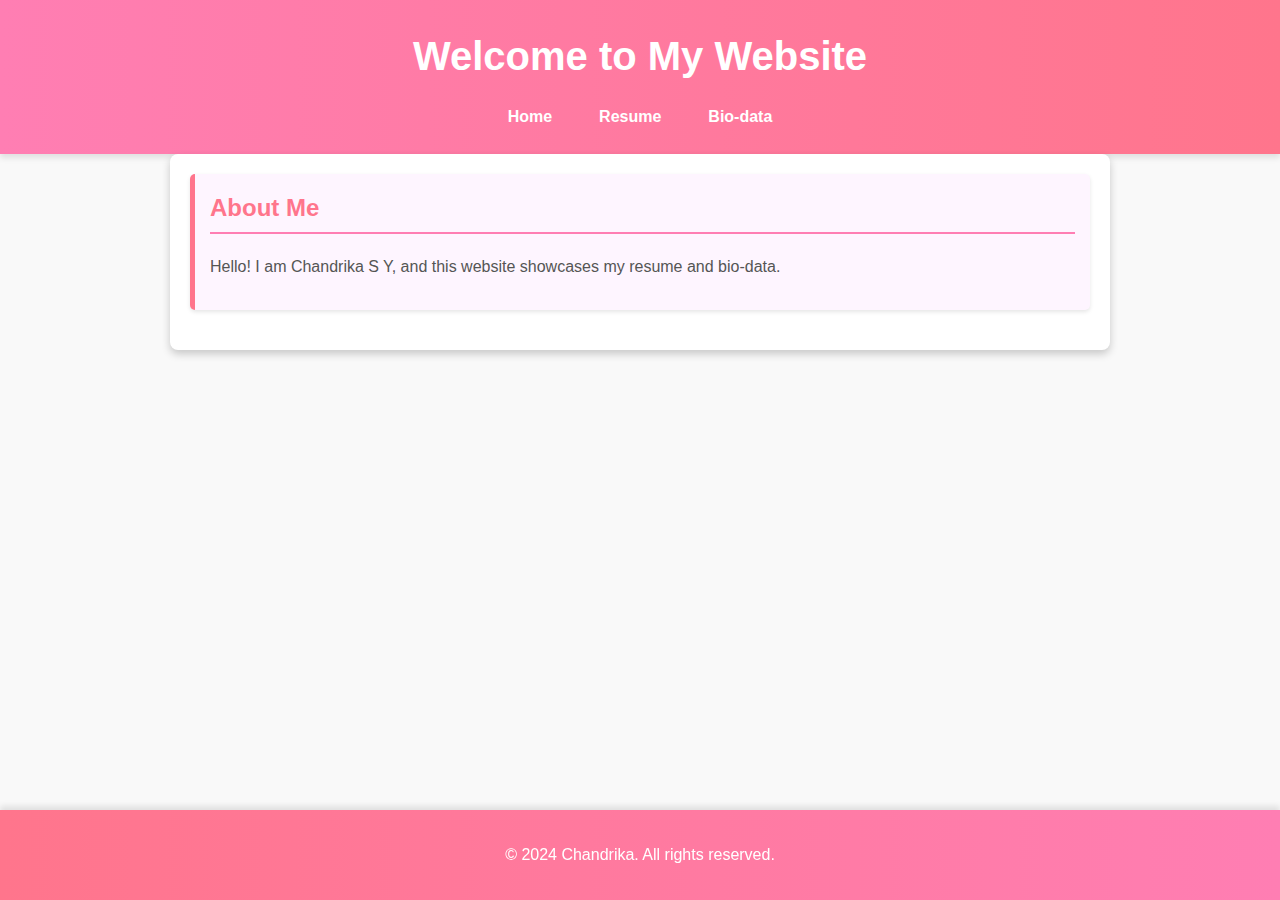
==== index.html @ 08eecf67 "Add files via upload" ====
<!DOCTYPE html>
<html lang="en">
<head>
    <meta charset="UTF-8">
    <meta name="viewport" content="width=device-width, initial-scale=1.0">
    <title>My Personal Website</title>
    <link rel="stylesheet" href="style.css">
</head>
<body>
    <header>
        <h1>Welcome to My Website</h1>
        <nav>
            <ul>
                <li><a href="index.html">Home</a></li>
                <li><a href="resume.html">Resume</a></li>
                <li><a href="biodata.html">Bio-data</a></li>
            </ul>
        </nav>
    </header>
    <main>
        <section>
            <h2>About Me</h2>
            <p>Hello! I am Chandrika S Y, and this website showcases my resume and bio-data.</p>
        </section>
    </main>
    <footer>
        <p>© 2024 Chandrika. All rights reserved.</p>
    </footer>
</body>
</html>
---- style.css ----
/* General Styling */
body {
    font-family: 'Arial', sans-serif;
    margin: 0;
    padding: 0;
    line-height: 1.6;
    background-color: #f9f9f9;
    color: #333;
}

/* Header Styling */
header {
    background: linear-gradient(90deg, #ff7eb3, #ff758c);
    color: #fff;
    padding: 1.5rem 0;
    text-align: center;
    box-shadow: 0 4px 6px rgba(0, 0, 0, 0.1);
}

header h1 {
    font-size: 2.5rem;
    margin: 0;
}

header ul {
    list-style: none;
    padding: 0;
    margin: 1rem 0 0 0;
    display: flex;
    justify-content: center;
    gap: 15px;
}

header ul li {
    display: inline;
}

header ul li a {
    color: #fff;
    text-decoration: none;
    padding: 0.5rem 1rem;
    border-radius: 5px;
    font-weight: bold;
    transition: background-color 0.3s ease, transform 0.2s ease;
}

header ul li a:hover {
    background-color: #fbc2eb;
    transform: scale(1.1);
}

/* Main Content Styling */
main {
    padding: 20px;
    max-width: 900px;
    margin: auto;
    background-color: #ffffff;
    box-shadow: 0 4px 8px rgba(0, 0, 0, 0.2);
    border-radius: 8px;
}

main h2 {
    color: #ff758c;
    border-bottom: 2px solid #ff7eb3;
    padding-bottom: 5px;
}

main p, main ul {
    color: #555;
}

main ul li {
    margin-bottom: 10px;
}

/* Footer Styling */
footer {
    text-align: center;
    padding: 1rem 0;
    background: linear-gradient(90deg, #ff758c, #ff7eb3);
    color: #fff;
    position: fixed;
    bottom: 0;
    width: 100%;
    box-shadow: 0 -4px 6px rgba(0, 0, 0, 0.1);
}

/* Section Styling */
section {
    margin-bottom: 20px;
    padding: 15px;
    background: #fef5ff;
    border-left: 5px solid #ff758c;
    border-radius: 5px;
    box-shadow: 0 2px 4px rgba(0, 0, 0, 0.1);
}

section h2 {
    margin-top: 0;
}

/* Mobile Responsive */
@media (max-width: 768px) {
    header ul {
        flex-direction: column;
        gap: 10px;
    }

    header ul li a {
        display: block;
    }
}
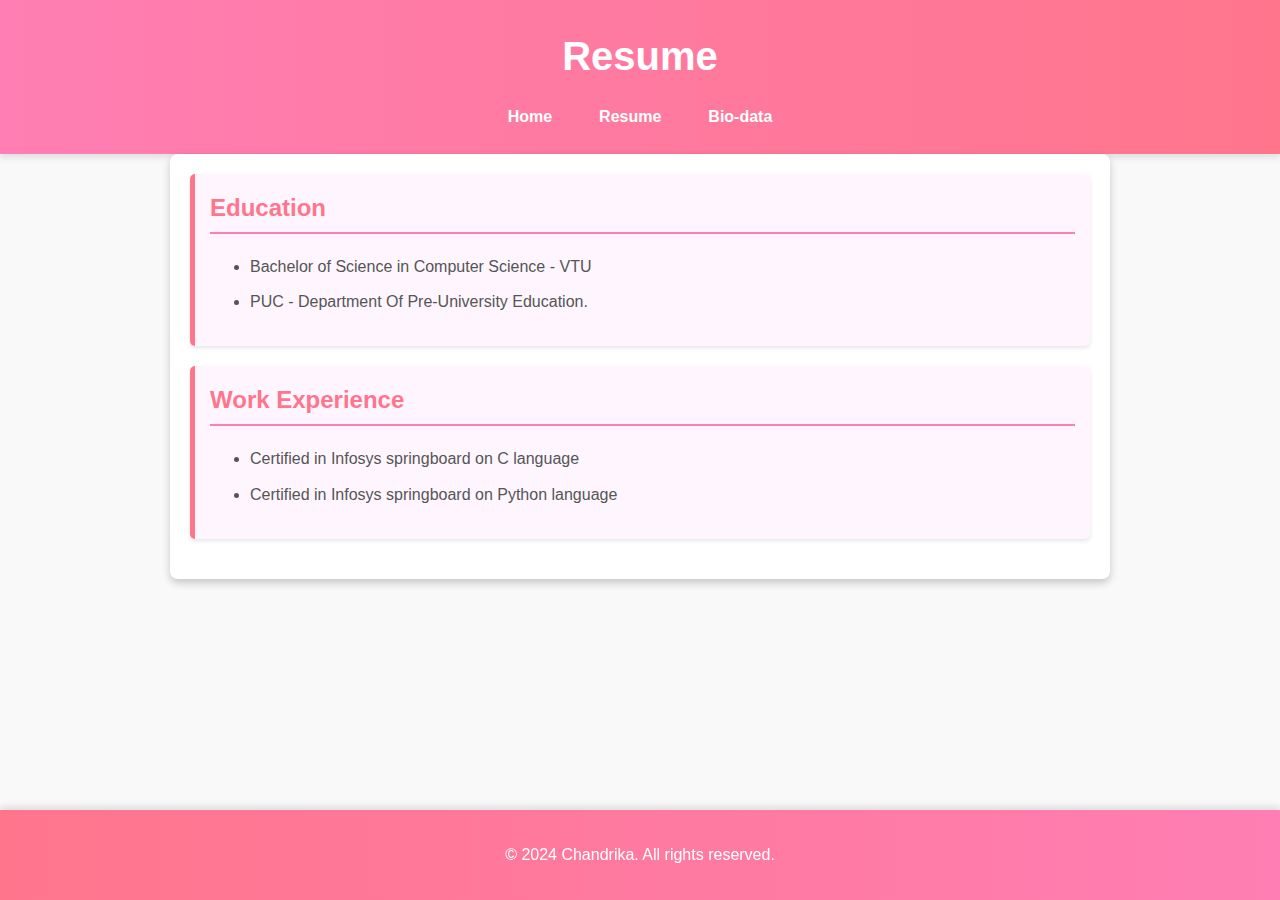
==== commit 53361a63: "Add files via upload" ====
--- a/index.html
+++ b/index.html
@@ -3,12 +3,12 @@
 <head>
     <meta charset="UTF-8">
     <meta name="viewport" content="width=device-width, initial-scale=1.0">
-    <title>My Personal Website</title>
+    <title>Resume</title>
     <link rel="stylesheet" href="style.css">
 </head>
 <body>
     <header>
-        <h1>Welcome to My Website</h1>
+        <h1>Resume</h1>
         <nav>
             <ul>
                 <li><a href="index.html">Home</a></li>
@@ -19,9 +19,21 @@
     </header>
     <main>
         <section>
-            <h2>About Me</h2>
-            <p>Hello! I am Chandrika S Y, and this website showcases my resume and bio-data.</p>
+            <h2>Education</h2>
+            <ul>
+                <li>Bachelor of Science in Computer Science - VTU</li>
+                <li>PUC - Department Of Pre-University Education.</li>
+            </ul>
         </section>
+        <section>
+            <h2>Work Experience</h2>
+            <ul>
+                <li>Certified in Infosys springboard on C language</li>
+                <li>Certified in Infosys springboard on Python language</li>
+                
+            </ul>
+        </section>
+        
     </main>
     <footer>
         <p>© 2024 Chandrika. All rights reserved.</p>
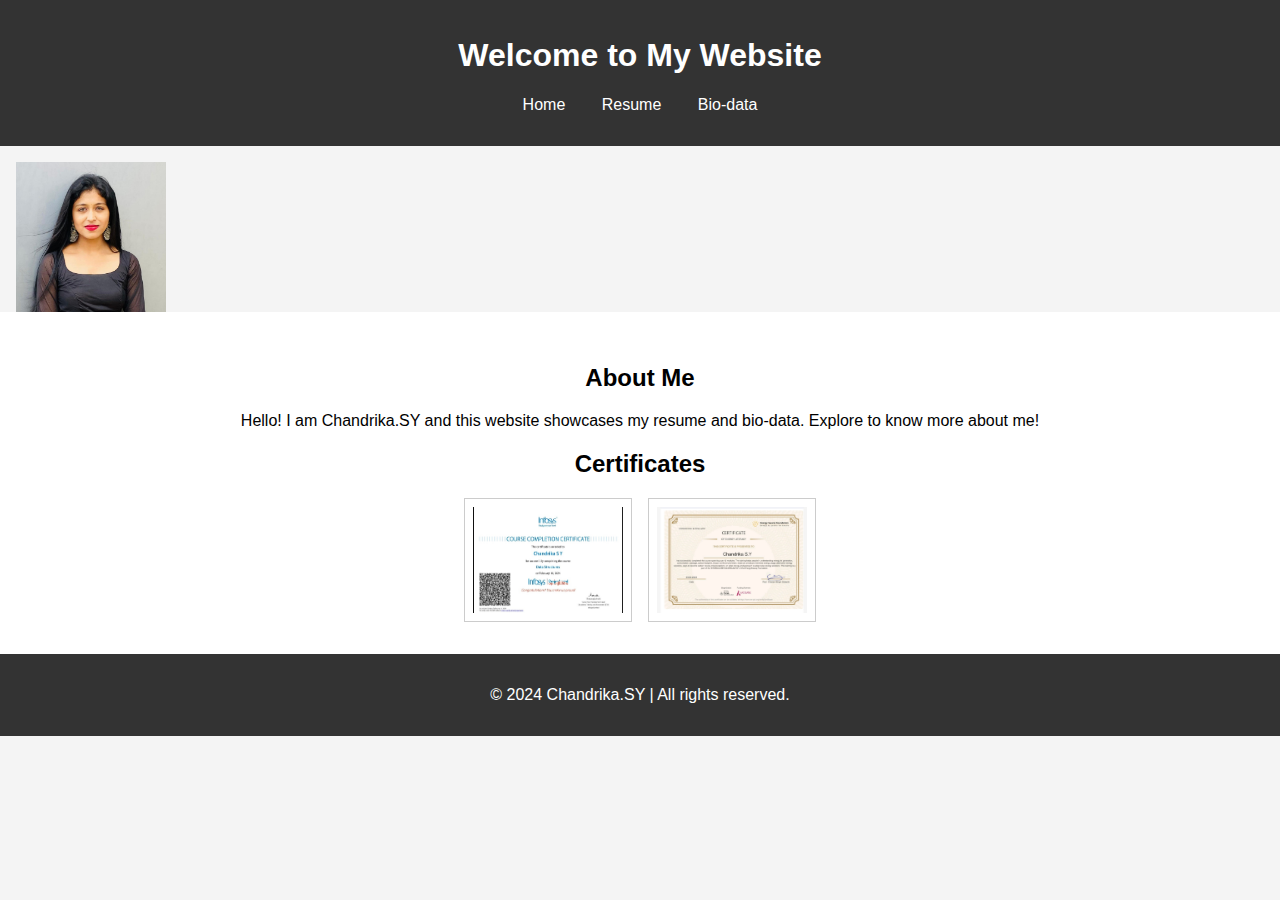
==== commit 2aef4802: "Add files via upload" ====
--- a/index.html
+++ b/index.html
@@ -1,42 +1,43 @@
-<!DOCTYPE html>
-<html lang="en">
-<head>
-    <meta charset="UTF-8">
-    <meta name="viewport" content="width=device-width, initial-scale=1.0">
-    <title>Resume</title>
-    <link rel="stylesheet" href="style.css">
-</head>
-<body>
-    <header>
-        <h1>Resume</h1>
-        <nav>
-            <ul>
-                <li><a href="index.html">Home</a></li>
-                <li><a href="resume.html">Resume</a></li>
-                <li><a href="biodata.html">Bio-data</a></li>
-            </ul>
-        </nav>
-    </header>
-    <main>
-        <section>
-            <h2>Education</h2>
-            <ul>
-                <li>Bachelor of Science in Computer Science - VTU</li>
-                <li>PUC - Department Of Pre-University Education.</li>
-            </ul>
-        </section>
-        <section>
-            <h2>Work Experience</h2>
-            <ul>
-                <li>Certified in Infosys springboard on C language</li>
-                <li>Certified in Infosys springboard on Python language</li>
-                
-            </ul>
-        </section>
-        
-    </main>
-    <footer>
-        <p>© 2024 Chandrika. All rights reserved.</p>
-    </footer>
-</body>
-</html>+<!DOCTYPE html>
+<html lang="en">
+<head>
+    <meta charset="UTF-8">
+    <meta name="viewport" content="width=device-width, initial-scale=1.0">
+    <title>My Website</title>
+    <link rel="stylesheet" href="style.css">
+</head>
+<body>
+    <header>
+        <h1>Welcome to My Website</h1>
+        <nav>
+            <ul>
+                <li><a href="index.html">Home</a></li>
+                <li><a href="resume.html">Resume</a></li>
+                <li><a href="biodata.html">Bio-data</a></li>
+            </ul>
+        </nav>
+    </header>
+    <div class="dynamic-image" id="dynamicImage"></div>
+    <main>
+        <section>
+            <h2>About Me</h2>
+            <p>Hello! I am Chandrika.SY and this website showcases my resume and bio-data. 
+                Explore to know more about me!</p>
+            
+        </section>
+        <section>
+            <h2>Certificates</h2>
+            <div class="certificates">
+                <img src="image1.jpg" alt="Certificate 1">
+                <img src="image2.jpg" alt="Certificate 2">
+                <!-- Add more images and PDF links as needed -->
+            </div>
+        </section>
+    </main>
+    <footer>
+        <p>&copy; 2024 Chandrika.SY | All rights reserved.</p>
+    </footer>
+    <script src="https://code.jquery.com/jquery-3.6.0.min.js"></script>
+    <script src="script.js"></script>
+</body>
+</html>
--- a/style.css
+++ b/style.css
@@ -1,112 +1,82 @@
-/* General Styling */
-body {
-    font-family: 'Arial', sans-serif;
-    margin: 0;
-    padding: 0;
-    line-height: 1.6;
-    background-color: #f9f9f9;
-    color: #333;
-}
-
-/* Header Styling */
-header {
-    background: linear-gradient(90deg, #ff7eb3, #ff758c);
-    color: #fff;
-    padding: 1.5rem 0;
-    text-align: center;
-    box-shadow: 0 4px 6px rgba(0, 0, 0, 0.1);
-}
-
-header h1 {
-    font-size: 2.5rem;
-    margin: 0;
-}
-
-header ul {
-    list-style: none;
-    padding: 0;
-    margin: 1rem 0 0 0;
-    display: flex;
-    justify-content: center;
-    gap: 15px;
-}
-
-header ul li {
-    display: inline;
-}
-
-header ul li a {
-    color: #fff;
-    text-decoration: none;
-    padding: 0.5rem 1rem;
-    border-radius: 5px;
-    font-weight: bold;
-    transition: background-color 0.3s ease, transform 0.2s ease;
-}
-
-header ul li a:hover {
-    background-color: #fbc2eb;
-    transform: scale(1.1);
-}
-
-/* Main Content Styling */
-main {
-    padding: 20px;
-    max-width: 900px;
-    margin: auto;
-    background-color: #ffffff;
-    box-shadow: 0 4px 8px rgba(0, 0, 0, 0.2);
-    border-radius: 8px;
-}
-
-main h2 {
-    color: #ff758c;
-    border-bottom: 2px solid #ff7eb3;
-    padding-bottom: 5px;
-}
-
-main p, main ul {
-    color: #555;
-}
-
-main ul li {
-    margin-bottom: 10px;
-}
-
-/* Footer Styling */
-footer {
-    text-align: center;
-    padding: 1rem 0;
-    background: linear-gradient(90deg, #ff758c, #ff7eb3);
-    color: #fff;
-    position: fixed;
-    bottom: 0;
-    width: 100%;
-    box-shadow: 0 -4px 6px rgba(0, 0, 0, 0.1);
-}
-
-/* Section Styling */
-section {
-    margin-bottom: 20px;
-    padding: 15px;
-    background: #fef5ff;
-    border-left: 5px solid #ff758c;
-    border-radius: 5px;
-    box-shadow: 0 2px 4px rgba(0, 0, 0, 0.1);
-}
-
-section h2 {
-    margin-top: 0;
-}
-
-/* Mobile Responsive */
-@media (max-width: 768px) {
-    header ul {
-        flex-direction: column;
-        gap: 10px;
-    }
-
-    header ul li a {
-        display: block;
-    }
-}+body {
+    font-family: Arial, sans-serif;
+    margin: 0;
+    padding: 0;
+    text-align: center;
+    background-color: #f4f4f4;
+    color: #333;
+}
+
+header {
+    background-color: #333;
+    color: #fff;
+    padding: 1rem 0;
+    text-align: center;
+}
+
+nav ul {
+    list-style: none;
+    padding: 0;
+}
+
+nav ul li {
+    display: inline;
+    margin: 0 1rem;
+}
+
+nav ul li a {
+    color: #fff;
+    text-decoration: none;
+    transition: color 0.3s ease; /* Add transition for smooth color change */
+}
+nav ul li a:hover { 
+    color: #ff6347; /* Change color on hover */ 
+}
+
+.dynamic-image {
+    margin-top: 1rem;
+    margin-left: 1rem;
+    width: 150px;
+    height: 150px;
+    background-color: #ccc;
+    overflow: hidden;
+    
+}
+
+.dynamic-image img {
+    width: 100%;
+    height: auto;
+}
+
+main {
+    padding: 2rem;
+    background-color: #fff;
+    color: #000;
+}
+
+.certificates {
+    display: flex;
+    flex-wrap: wrap;
+    gap: 1rem;
+    justify-content: center;
+}
+
+.certificates img {
+    width: 150px; /* Adjust the width to reduce size */
+    height: auto;
+    border: 1px solid #ccc;
+    padding: 0.5rem;
+    background-color: #fff;
+    transition: transform 0.7s ease; /* Add transition for animation */
+    
+}
+.certificates img:hover { 
+    transform: scale(1.7); /* Zoom effect on hover */ 
+}
+
+footer {
+    background-color: #333;
+    color: #fff;
+    text-align: center;
+    padding: 1rem 0;
+}
